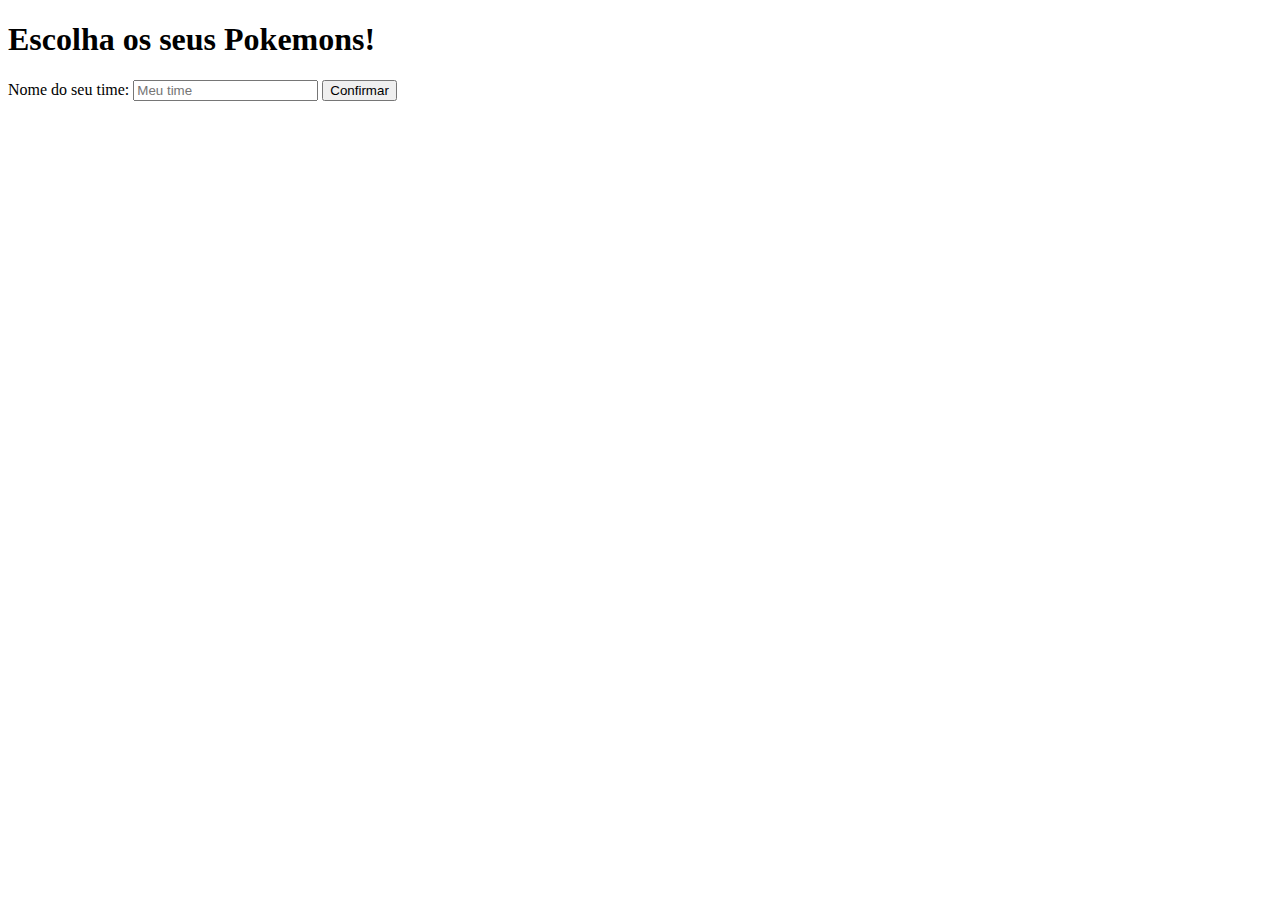
==== sideHTML/pokedex.html @ a8050690 "Adição fontes: coloquei as fontes pokemon" ====
<!DOCTYPE html>
<html lang="pt-br">
<head>
    <meta charset="UTF-8">
    <meta name="viewport" content="width=device-width, initial-scale=1.0">
    <link rel="stylesheet" href="/style/pokedex.css">
    <link rel="shortcut icon" href="../images/pokeball_icon.png" type="image/x-icon">
    <title>Pokedex</title>
</head>
<body>
    <section class="main-container">
        <h1 class="titulo">Escolha os seus Pokemons!</h1>
        <div class="cards">
            <!--Cards serão adicionados aqui dinamicamente pelo js-->
        </div>

        <form action="" class="cadastro">
            <label for="Time" class="time"> Nome do seu time: </label>
            <input type="text" class = "time" id="time_input" name="Time" placeholder="Meu time" required>
            <button id="btn-formulario" type="button" onclick="salvarTime()">
                Confirmar
            </button>
        </form>
    </section>
    <script src="../script/script.js"></script>
</body>
</html>
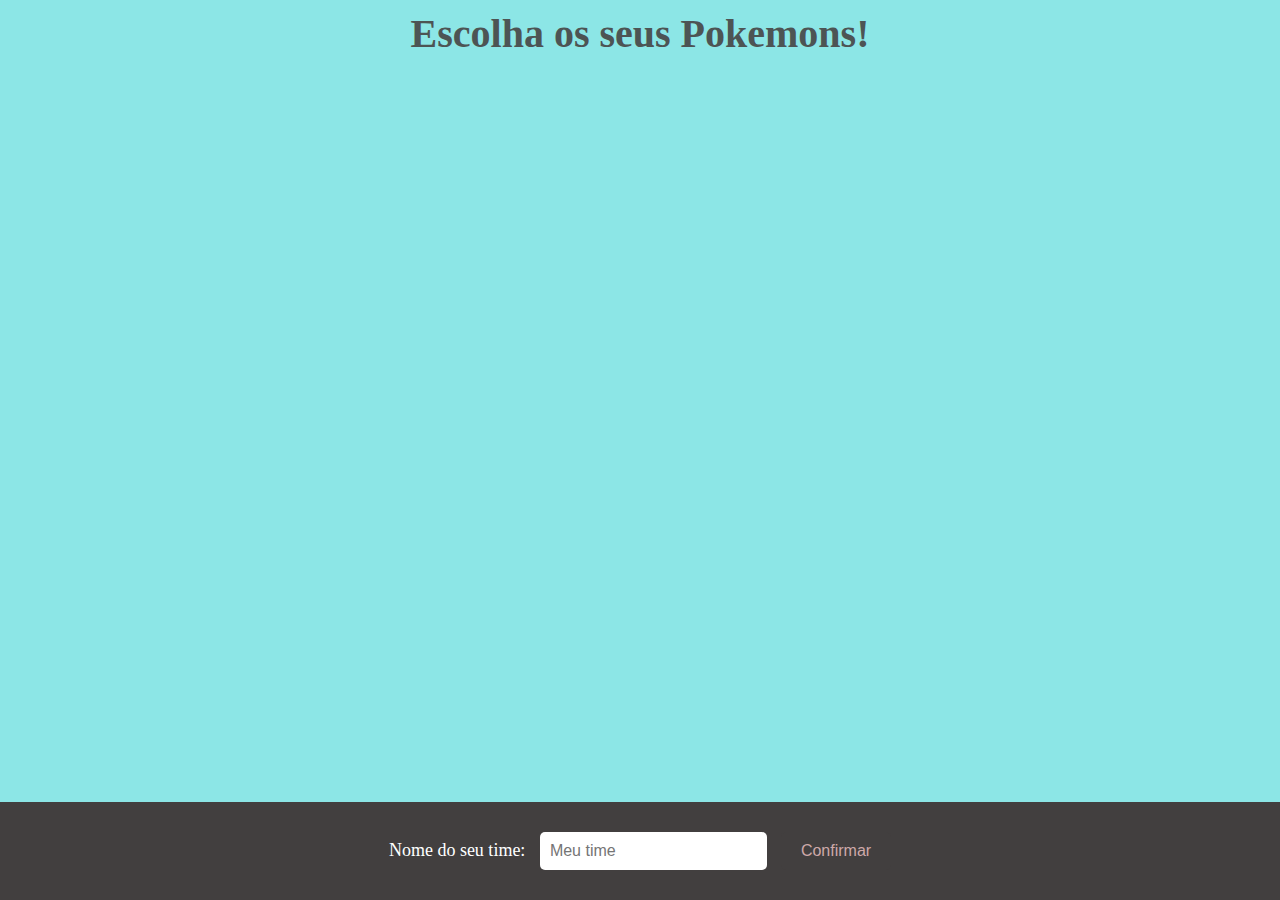
==== commit 7c3d9cf1: "Correção LinkPokedex.css: pequena altereção no link para pokedex.css" ====
--- a/sideHTML/pokedex.html
+++ b/sideHTML/pokedex.html
@@ -3,7 +3,7 @@
 <head>
     <meta charset="UTF-8">
     <meta name="viewport" content="width=device-width, initial-scale=1.0">
-    <link rel="stylesheet" href="/style/pokedex.css">
+    <link rel="stylesheet" href="../style/pokedex.css">
     <link rel="shortcut icon" href="../images/pokeball_icon.png" type="image/x-icon">
     <title>Pokedex</title>
 </head>
--- a/style/pokedex.css
+++ b/style/pokedex.css
@@ -0,0 +1,156 @@
+*{
+    margin: 0;
+    padding: 0;
+    box-sizing: border-box;
+}
+@font-face {
+    font-family: 'pokemon';
+    src: url('/fonts/pokemon/Pokemon\ Solid.ttf');
+}
+.main-container{
+    background-color: rgb(140, 230, 230);
+    width: 100%;
+    min-height: 100vh;
+    display: flex;
+    align-items: center;
+    flex-direction: column;
+}
+.titulo{
+    padding: 10px;
+    font-family: 'pokemon';
+    color: rgb(77, 84, 84);
+    font-size: 40px;
+}
+.cards{
+    display: flex;
+    justify-content: space-around;
+    flex-wrap: wrap;
+    width: 100%;
+    height: 100%;
+    overflow: visible;
+}
+.card{
+    background-color: rgb(202, 210, 216);
+    box-shadow: 2px 2px 2px 1px rgba(0, 0, 0, 0.2);
+    width: 250px;
+    height: 300px;
+    margin: 10px;
+    cursor: pointer;
+    transition: all 0.3s ease-in-out;
+    display: flex;
+    flex-direction: column;
+    align-items: center;
+    position: relative;
+}
+.card:hover .card-status{
+    opacity: 0.8;
+    visibility: visible;
+
+}
+.card:hover {
+    transform: scale(1.05);
+    box-shadow: 4px 4px 4px 2px rgba(0, 0, 0, 0.2);
+  }
+.card.clicado{
+    background-color: rgb(36, 219, 36);
+    box-shadow: 2px 2px 2px 1px rgba(0, 0, 0, 0.2);
+    width: 250px;
+    height: 300px;
+    margin: 10px;
+    box-shadow: 0.5px 0.5px 0.5px 0.5px rgba(0, 0, 0, 0.2);
+}
+.card-img-pokemon{
+    width: 200px;
+}
+.card-body{
+    display: flex;
+    flex-direction: column;
+    width: 100%;
+    align-items: center;
+}
+.card-status {
+    position: absolute;
+    top: 0;
+    left: 0;
+    width: 100%;
+    height: 100%;
+    background-color: rgba(255, 255, 255, 0.9); 
+    opacity: 0;
+    visibility: hidden;
+    transition: all 0.6s ease-in-out;
+  }
+  .card-status ul {
+    list-style: none; 
+    padding: 10px; 
+  }
+   
+  .card-status p {
+    margin: 10px;
+    font-weight: bold;
+    font-family: Georgia, 'Times New Roman', Times, serif;
+    font-size: 20px;
+  }
+  
+  .card-status li {
+    padding: 5px;
+    font-size: 15px; 
+  }
+  
+.card-title{
+    font-size: 24px;
+    font-family: fantasy, 'Arial';
+    text-transform: capitalize;
+    color: rgb(206, 5, 156);
+    
+}
+.card-text{
+    margin-right: auto;
+    font-family: Verdana, Geneva, Tahoma, sans-serif;
+    padding-left: 10px;
+    padding-top: 5px;
+    font-size: 20px;
+}
+.card-status{
+    opacity: 0;
+}
+.cadastro {
+    background-color: rgb(66, 63, 63);
+    padding: 20px;
+    width: 100%; 
+    margin-top: auto; 
+    text-align: center;
+}
+
+.time {
+    color: white; 
+    font-size: 18px;
+    margin-bottom: 10px; 
+}
+
+#time_input {
+    padding: 10px;
+    font-size: 16px;
+    border: none;
+    border-radius: 5px;
+    color: black;
+    margin: 10px;
+}
+
+#btn-formulario {
+    padding: 10px 20px; 
+    border: none;
+    border-radius: 5px;
+    color: rgb(206, 169, 169);
+    background-color: rgb(66, 63, 63);
+    font-size: 16px;
+    cursor: pointer;
+    transition: all 0.3s ease-in-out;
+  }
+  
+  #btn-formulario:hover {
+    transform: scale(1.03);
+    background-color: rgb(228, 228, 10);
+    color: black;
+    box-shadow: 2px 2px 2px rgba(0, 0, 0, 0.2); 
+  }
+  